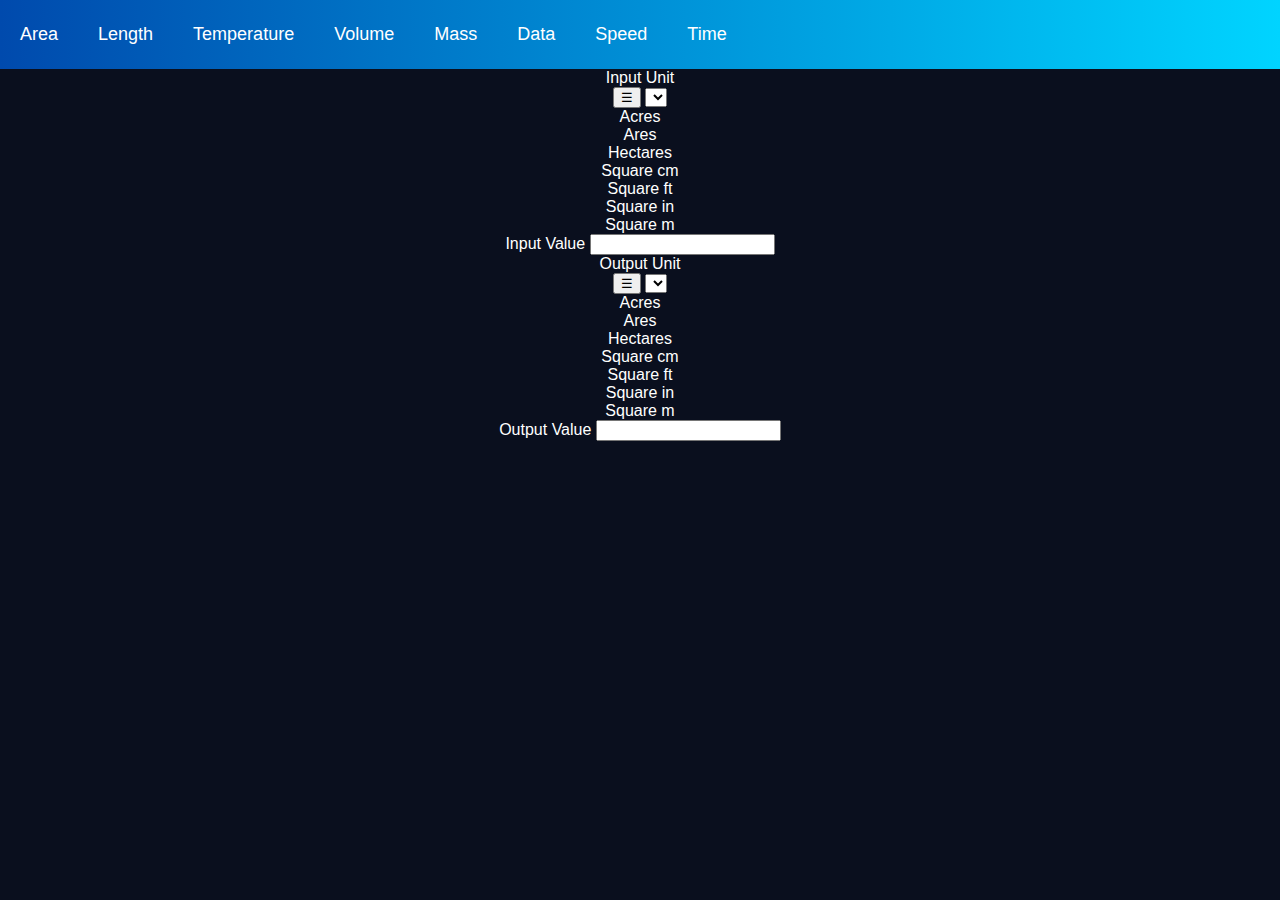
==== area.html @ cd31d9cc "a i" ====
<!DOCTYPE html>
<html lang="en">
<head>
    <meta charset="UTF-8">
    <meta name="viewport" content="width=device-width, initial-scale=1.0">
    <title>Area Converter</title>
    <link rel="stylesheet" href="styles.css">
    <script defer src="area.js"></script>
</head>
<body>
    <div class="navbar">
        <a href="area.html" class="active">Area</a>
        <a href="length.html">Length</a>
        <a href="temperature.html">Temperature</a>
        <a href="volume.html">Volume</a>
        <a href="mass.html">Mass</a>
        <a href="data.html">Data</a>
        <a href="speed.html">Speed</a>
        <a href="time.html">Time</a>
    </div>
    <div class="converter-container">
        <div class="box">
            <label>Input Unit</label>
            <div class="dropdown">
                <button class="dropbtn" onclick="toggleDropdown('inputDropdown')">&#9776;</button>
                <select id="inputUnit"></select>
                <div id="inputDropdown" class="dropdown-content">
                    <div onclick="selectUnit('inputUnit', 'Acres')">Acres</div>
                    <div onclick="selectUnit('inputUnit', 'Ares')">Ares</div>
                    <div onclick="selectUnit('inputUnit', 'Hectares')">Hectares</div>
                    <div onclick="selectUnit('inputUnit', 'Square cm')">Square cm</div>
                    <div onclick="selectUnit('inputUnit', 'Square ft')">Square ft</div>
                    <div onclick="selectUnit('inputUnit', 'Square in')">Square in</div>
                    <div onclick="selectUnit('inputUnit', 'Square m')">Square m</div>
                </div>
            </div>
        </div>
        <div class="box">
            <label>Input Value</label>
            <input type="number" id="inputValue" oninput="convertArea()">
        </div>
        <div class="box">
            <label>Output Unit</label>
            <div class="dropdown">
                <button class="dropbtn" onclick="toggleDropdown('outputDropdown')">&#9776;</button>
                <select id="outputUnit"></select>
                <div id="outputDropdown" class="dropdown-content">
                    <div onclick="selectUnit('outputUnit', 'Acres')">Acres</div>
                    <div onclick="selectUnit('outputUnit', 'Ares')">Ares</div>
                    <div onclick="selectUnit('outputUnit', 'Hectares')">Hectares</div>
                    <div onclick="selectUnit('outputUnit', 'Square cm')">Square cm</div>
                    <div onclick="selectUnit('outputUnit', 'Square ft')">Square ft</div>
                    <div onclick="selectUnit('outputUnit', 'Square in')">Square in</div>
                    <div onclick="selectUnit('outputUnit', 'Square m')">Square m</div>
                </div>
            </div>
        </div>
        <div class="box">
            <label>Output Value</label>
            <input type="text" id="outputValue" readonly>
        </div>
    </div>
</body>
</html>
---- styles.css ----
body {
    font-family: Arial, sans-serif;
    text-align: center;
    margin: 0;
    padding: 0;
    background: #0a0f1e;
    color: #ffffff;
    overflow-x: hidden;
}
.navbar {
    display: flex;
    overflow-x: auto;
    white-space: nowrap;
    background: linear-gradient(90deg, #004aad, #00d4ff);
    padding: 10px 0;
    scrollbar-width: none;
    -ms-overflow-style: none;
}
.navbar::-webkit-scrollbar {
    display: none;
}
.navbar a {
    flex: 0 0 auto;
    color: white;
    text-decoration: none;
    padding: 14px 20px;
    font-size: 18px;
    transition: background 0.3s;
}
.navbar a:hover {
    background: rgba(255, 255, 255, 0.2);
    border-radius: 5px;
}
.container {
    padding: 20px;
}
h1 {
    color: #00d4ff;
}
.guidelines {
    text-align: left;
    max-width: 600px;
    margin: 0 auto;
    background: rgba(255, 255, 255, 0.1);
    padding: 15px;
    border-radius: 5px;
    box-shadow: 0px 0px 10px rgba(0, 212, 255, 0.5);
}
.guidelines h2 {
    color: #00d4ff;
}
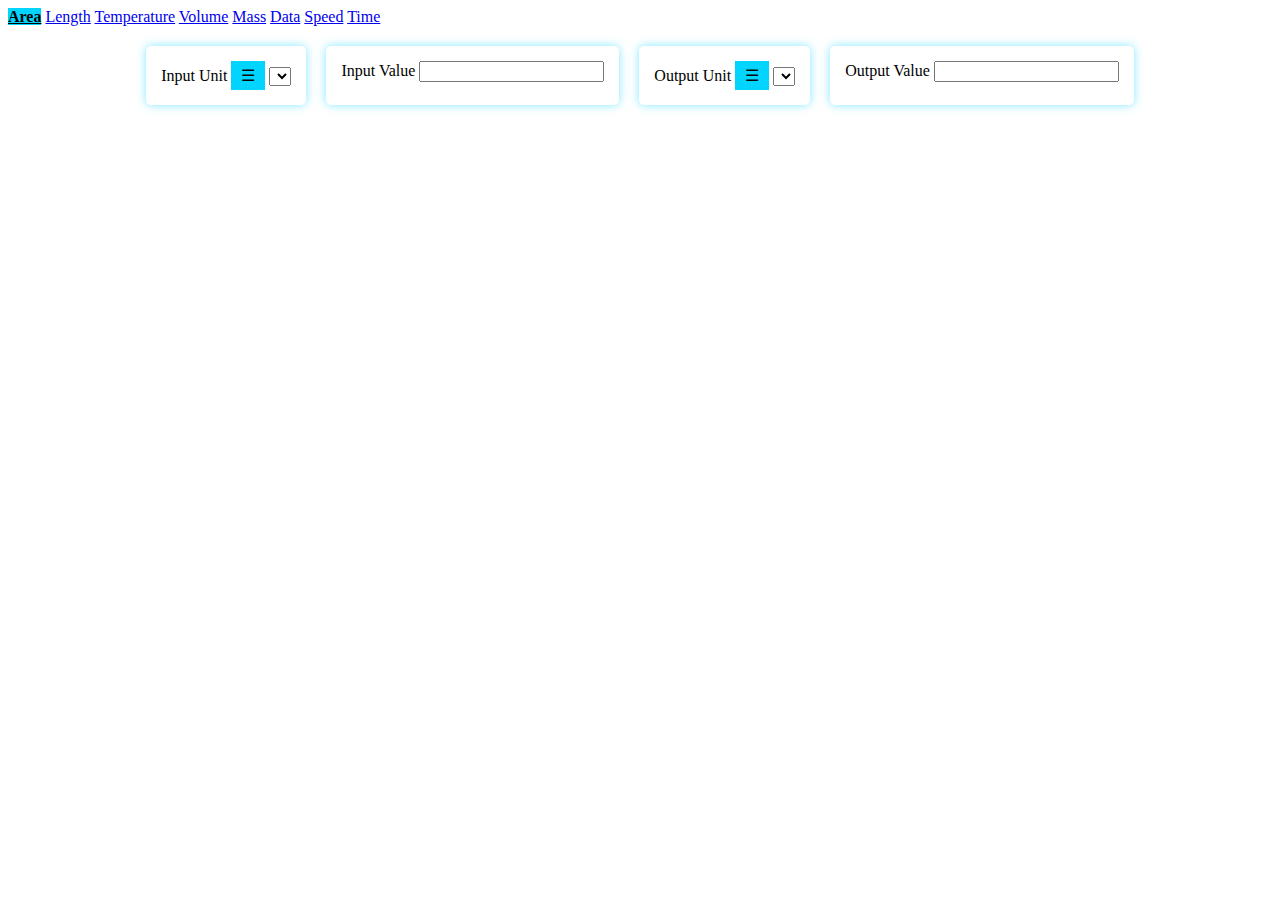
==== commit 8f26c33f: "a css" ====
--- a/area.html
+++ b/area.html
@@ -4,7 +4,7 @@
     <meta charset="UTF-8">
     <meta name="viewport" content="width=device-width, initial-scale=1.0">
     <title>Area Converter</title>
-    <link rel="stylesheet" href="styles.css">
+    <link rel="stylesheet" href="astyles.css">
     <script defer src="area.js"></script>
 </head>
 <body>
--- a/astyles.css
+++ b/astyles.css
@@ -0,0 +1,49 @@
+.navbar .active {
+    background: #00d4ff;
+    color: black;
+    font-weight: bold;
+}
+.converter-container {
+    display: flex;
+    flex-wrap: wrap;
+    justify-content: center;
+    gap: 20px;
+    padding: 20px;
+}
+.box {
+    background: rgba(255, 255, 255, 0.1);
+    padding: 15px;
+    border-radius: 5px;
+    box-shadow: 0px 0px 10px rgba(0, 212, 255, 0.5);
+    text-align: center;
+}
+.dropdown {
+    position: relative;
+    display: inline-block;
+}
+.dropbtn {
+    background: #00d4ff;
+    border: none;
+    cursor: pointer;
+    padding: 5px 10px;
+    font-size: 16px;
+}
+.dropdown-content {
+    display: none;
+    position: absolute;
+    background: rgba(0, 0, 0, 0.9);
+    min-width: 120px;
+    box-shadow: 0px 0px 10px rgba(0, 212, 255, 0.5);
+    z-index: 1;
+}
+.dropdown-content div {
+    color: white;
+    padding: 10px;
+    cursor: pointer;
+}
+.dropdown-content div:hover {
+    background: #00d4ff;
+}
+.show {
+    display: block;
+}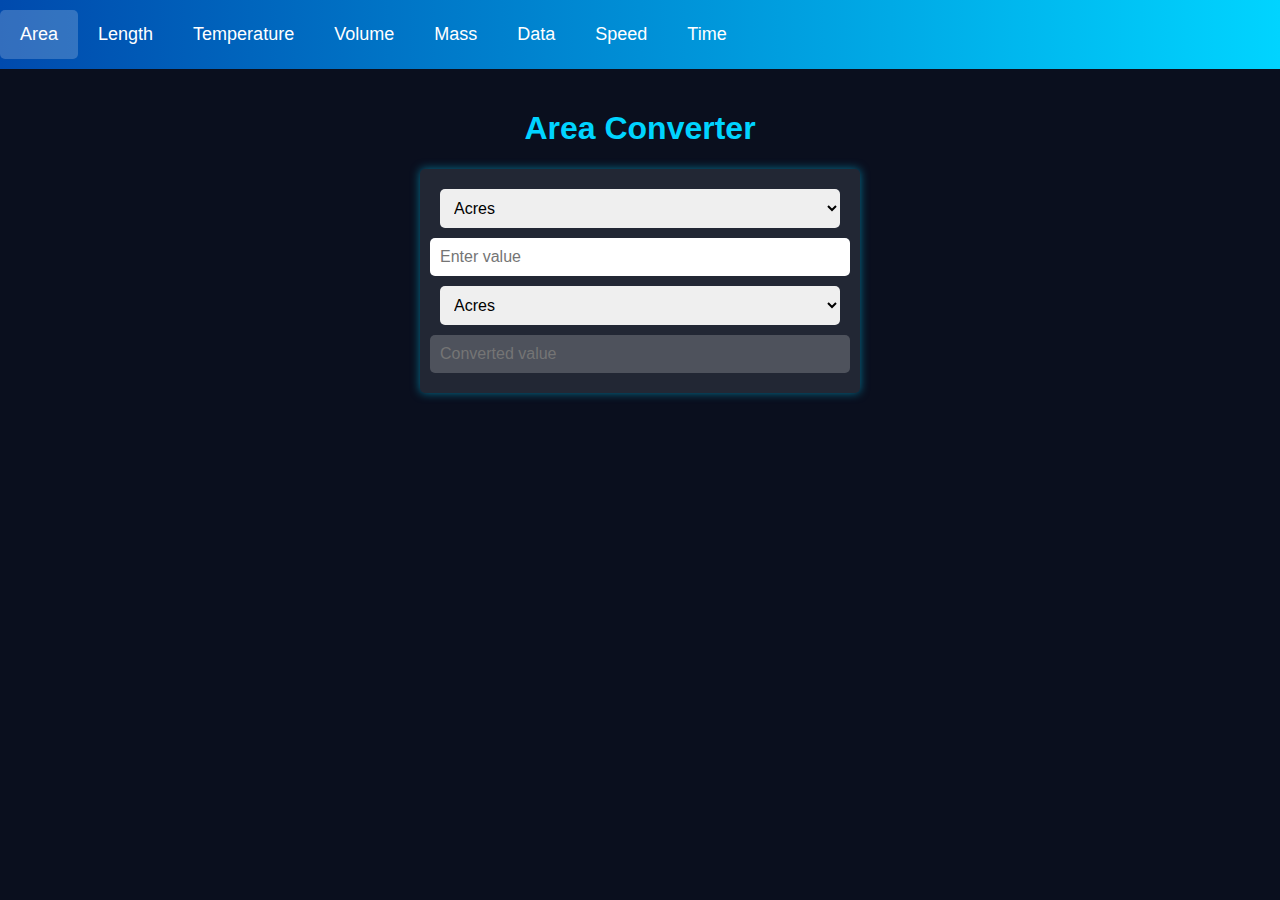
==== commit 7b3f2556: "a all" ====
--- a/area.html
+++ b/area.html
@@ -5,7 +5,7 @@
     <meta name="viewport" content="width=device-width, initial-scale=1.0">
     <title>Area Converter</title>
     <link rel="stylesheet" href="astyles.css">
-    <script defer src="area.js"></script>
+    <script defer src="js/area.js"></script>
 </head>
 <body>
     <div class="navbar">
@@ -18,46 +18,29 @@
         <a href="speed.html">Speed</a>
         <a href="time.html">Time</a>
     </div>
-    <div class="converter-container">
-        <div class="box">
-            <label>Input Unit</label>
-            <div class="dropdown">
-                <button class="dropbtn" onclick="toggleDropdown('inputDropdown')">&#9776;</button>
-                <select id="inputUnit"></select>
-                <div id="inputDropdown" class="dropdown-content">
-                    <div onclick="selectUnit('inputUnit', 'Acres')">Acres</div>
-                    <div onclick="selectUnit('inputUnit', 'Ares')">Ares</div>
-                    <div onclick="selectUnit('inputUnit', 'Hectares')">Hectares</div>
-                    <div onclick="selectUnit('inputUnit', 'Square cm')">Square cm</div>
-                    <div onclick="selectUnit('inputUnit', 'Square ft')">Square ft</div>
-                    <div onclick="selectUnit('inputUnit', 'Square in')">Square in</div>
-                    <div onclick="selectUnit('inputUnit', 'Square m')">Square m</div>
-                </div>
-            </div>
-        </div>
-        <div class="box">
-            <label>Input Value</label>
-            <input type="number" id="inputValue" oninput="convertArea()">
-        </div>
-        <div class="box">
-            <label>Output Unit</label>
-            <div class="dropdown">
-                <button class="dropbtn" onclick="toggleDropdown('outputDropdown')">&#9776;</button>
-                <select id="outputUnit"></select>
-                <div id="outputDropdown" class="dropdown-content">
-                    <div onclick="selectUnit('outputUnit', 'Acres')">Acres</div>
-                    <div onclick="selectUnit('outputUnit', 'Ares')">Ares</div>
-                    <div onclick="selectUnit('outputUnit', 'Hectares')">Hectares</div>
-                    <div onclick="selectUnit('outputUnit', 'Square cm')">Square cm</div>
-                    <div onclick="selectUnit('outputUnit', 'Square ft')">Square ft</div>
-                    <div onclick="selectUnit('outputUnit', 'Square in')">Square in</div>
-                    <div onclick="selectUnit('outputUnit', 'Square m')">Square m</div>
-                </div>
-            </div>
-        </div>
-        <div class="box">
-            <label>Output Value</label>
-            <input type="text" id="outputValue" readonly>
+    <div class="container">
+        <h1>Area Converter</h1>
+        <div class="converter">
+            <select id="inputUnit">
+                <option value="acres">Acres</option>
+                <option value="ares">Ares</option>
+                <option value="hectares">Hectares</option>
+                <option value="sqcm">Square Centimeters</option>
+                <option value="sqft">Square Feet</option>
+                <option value="sqin">Square Inches</option>
+                <option value="sqm">Square Meters</option>
+            </select>
+            <input type="number" id="inputValue" placeholder="Enter value">
+            <select id="outputUnit">
+                <option value="acres">Acres</option>
+                <option value="ares">Ares</option>
+                <option value="hectares">Hectares</option>
+                <option value="sqcm">Square Centimeters</option>
+                <option value="sqft">Square Feet</option>
+                <option value="sqin">Square Inches</option>
+                <option value="sqm">Square Meters</option>
+            </select>
+            <input type="text" id="outputValue" placeholder="Converted value" readonly>
         </div>
     </div>
 </body>
--- a/astyles.css
+++ b/astyles.css
@@ -1,49 +1,62 @@
-.navbar .active {
-    background: #00d4ff;
-    color: black;
-    font-weight: bold;
+body {
+    font-family: Arial, sans-serif;
+    text-align: center;
+    margin: 0;
+    padding: 0;
+    background: #0a0f1e;
+    color: #ffffff;
+    overflow-x: hidden;
 }
-.converter-container {
+.navbar {
     display: flex;
-    flex-wrap: wrap;
-    justify-content: center;
-    gap: 20px;
+    overflow-x: auto;
+    white-space: nowrap;
+    background: linear-gradient(90deg, #004aad, #00d4ff);
+    padding: 10px 0;
+    scrollbar-width: none;
+    -ms-overflow-style: none;
+}
+.navbar::-webkit-scrollbar {
+    display: none;
+}
+.navbar a {
+    flex: 0 0 auto;
+    color: white;
+    text-decoration: none;
+    padding: 14px 20px;
+    font-size: 18px;
+    transition: background 0.3s;
+}
+.navbar a.active {
+    background: rgba(255, 255, 255, 0.2);
+    border-radius: 5px;
+}
+.container {
     padding: 20px;
 }
-.box {
+h1 {
+    color: #00d4ff;
+}
+.converter {
+    display: flex;
+    flex-direction: column;
+    align-items: center;
+    gap: 10px;
     background: rgba(255, 255, 255, 0.1);
-    padding: 15px;
+    padding: 20px;
     border-radius: 5px;
     box-shadow: 0px 0px 10px rgba(0, 212, 255, 0.5);
-    text-align: center;
+    max-width: 400px;
+    margin: auto;
 }
-.dropdown {
-    position: relative;
-    display: inline-block;
+select, input {
+    padding: 10px;
+    font-size: 16px;
+    width: 100%;
+    border: none;
+    border-radius: 5px;
 }
-.dropbtn {
-    background: #00d4ff;
-    border: none;
-    cursor: pointer;
-    padding: 5px 10px;
-    font-size: 16px;
-}
-.dropdown-content {
-    display: none;
-    position: absolute;
-    background: rgba(0, 0, 0, 0.9);
-    min-width: 120px;
-    box-shadow: 0px 0px 10px rgba(0, 212, 255, 0.5);
-    z-index: 1;
-}
-.dropdown-content div {
+input[readonly] {
+    background: rgba(255, 255, 255, 0.2);
     color: white;
-    padding: 10px;
-    cursor: pointer;
-}
-.dropdown-content div:hover {
-    background: #00d4ff;
-}
-.show {
-    display: block;
 }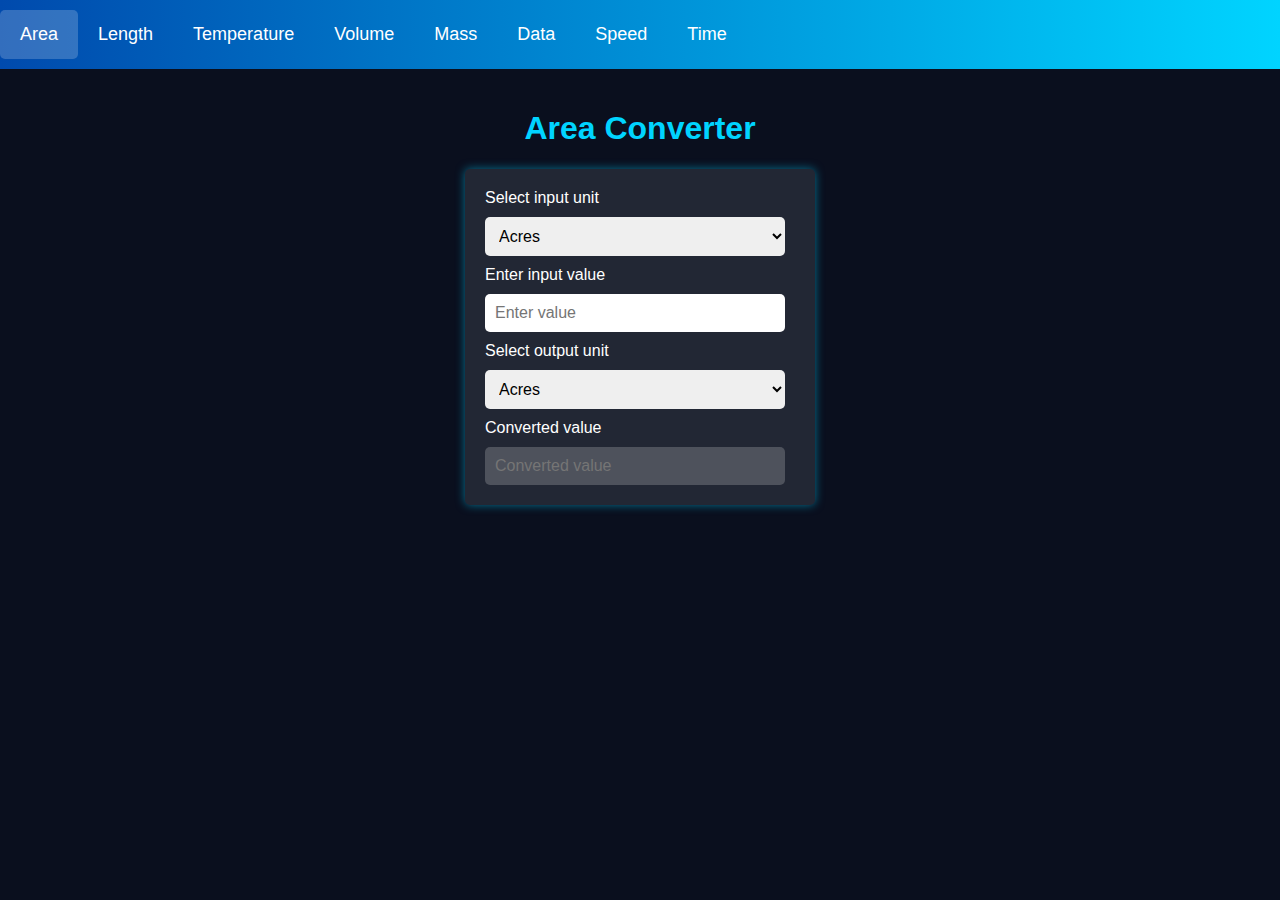
==== commit 12dcfe73: "a complete" ====
--- a/area.html
+++ b/area.html
@@ -21,6 +21,7 @@
     <div class="container">
         <h1>Area Converter</h1>
         <div class="converter">
+            <p>Select input unit</p>
             <select id="inputUnit">
                 <option value="acres">Acres</option>
                 <option value="ares">Ares</option>
@@ -30,7 +31,9 @@
                 <option value="sqin">Square Inches</option>
                 <option value="sqm">Square Meters</option>
             </select>
+            <p>Enter input value</p>
             <input type="number" id="inputValue" placeholder="Enter value">
+            <p>Select output unit</p>
             <select id="outputUnit">
                 <option value="acres">Acres</option>
                 <option value="ares">Ares</option>
@@ -40,6 +43,7 @@
                 <option value="sqin">Square Inches</option>
                 <option value="sqm">Square Meters</option>
             </select>
+            <p>Converted value</p>
             <input type="text" id="outputValue" placeholder="Converted value" readonly>
         </div>
     </div>
--- a/astyles.css
+++ b/astyles.css
@@ -7,6 +7,7 @@
     color: #ffffff;
     overflow-x: hidden;
 }
+
 .navbar {
     display: flex;
     overflow-x: auto;
@@ -16,9 +17,11 @@
     scrollbar-width: none;
     -ms-overflow-style: none;
 }
+
 .navbar::-webkit-scrollbar {
     display: none;
 }
+
 .navbar a {
     flex: 0 0 auto;
     color: white;
@@ -27,28 +30,53 @@
     font-size: 18px;
     transition: background 0.3s;
 }
+
 .navbar a.active {
     background: rgba(255, 255, 255, 0.2);
     border-radius: 5px;
 }
+
 .container {
     padding: 20px;
 }
+
 h1 {
     color: #00d4ff;
 }
+
 .converter {
     display: flex;
     flex-direction: column;
-    align-items: center;
     gap: 10px;
     background: rgba(255, 255, 255, 0.1);
     padding: 20px;
     border-radius: 5px;
     box-shadow: 0px 0px 10px rgba(0, 212, 255, 0.5);
-    max-width: 400px;
+    max-width: 310px;
     margin: auto;
 }
+
+#inputValue, #outputValue {
+    width: 280px;
+    padding: 10px;
+    font-size: 16px;
+    border: none;
+    align-items: center;
+}
+
+#inputUnit, #outputUnit {
+    width: 300px;
+    padding: 10px;
+    font-size: 16px;
+    border: none;
+    align-items: center;
+}
+
+p {
+    margin: 0;
+    text-align: left;
+}
+
 select, input {
     padding: 10px;
     font-size: 16px;
@@ -56,7 +84,22 @@
     border: none;
     border-radius: 5px;
 }
+
 input[readonly] {
     background: rgba(255, 255, 255, 0.2);
     color: white;
+}
+
+
+
+/* Remove number input arrows */
+input[type=number]::-webkit-inner-spin-button,
+input[type=number]::-webkit-outer-spin-button {
+    -webkit-appearance: none;
+    margin: 0;
+}
+
+input[type=number] {
+    appearance: textfield;
+    -moz-appearance: textfield;
 }